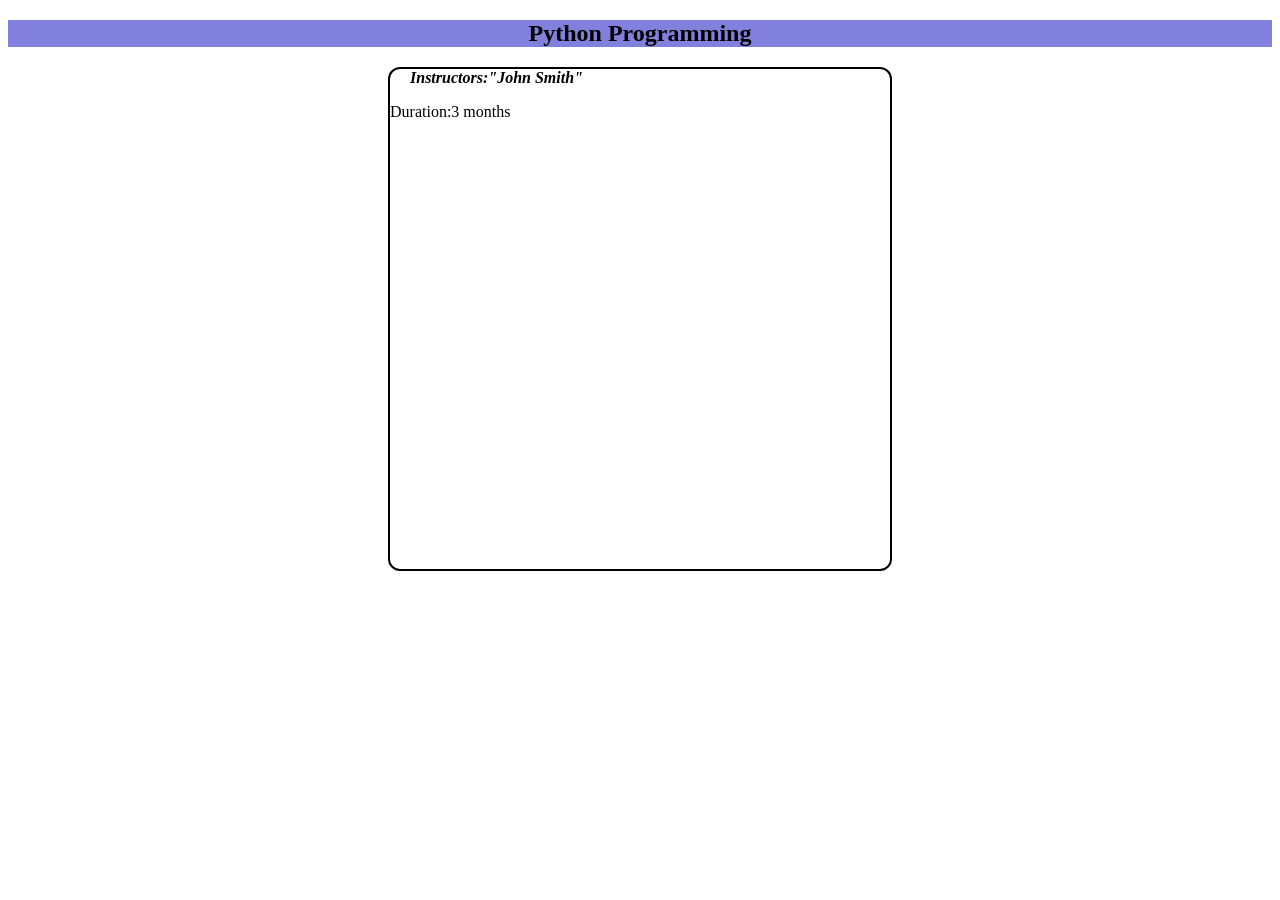
==== c1.html @ 5f166f19 "cards inspect" ====
<!DOCTYPE html>
<html lang="en">
<head>
    <meta charset="UTF-8">
    <meta name="viewport" content="width=device-width, initial-scale=1.0">
    <title>python Programming</title>
</head>
<body>
    <section class="carddesc">
        <div class="container">
            <h1 style="text-align: center; border:0px solid black; background-color: rgb(129, 129, 221);">Python Programming</h1>
            <div class="box" style="margin:0 auto; width:500px; height:500px; border:2px solid black; border-radius: 12px;">
                <i style="margin-left:20px; font-weight: 600;"><strong>Instructors:"John Smith"</strong></i>
                <p>Duration:3 months</p>

            </div>
        </div>
    </section>


    
</body>
</html>
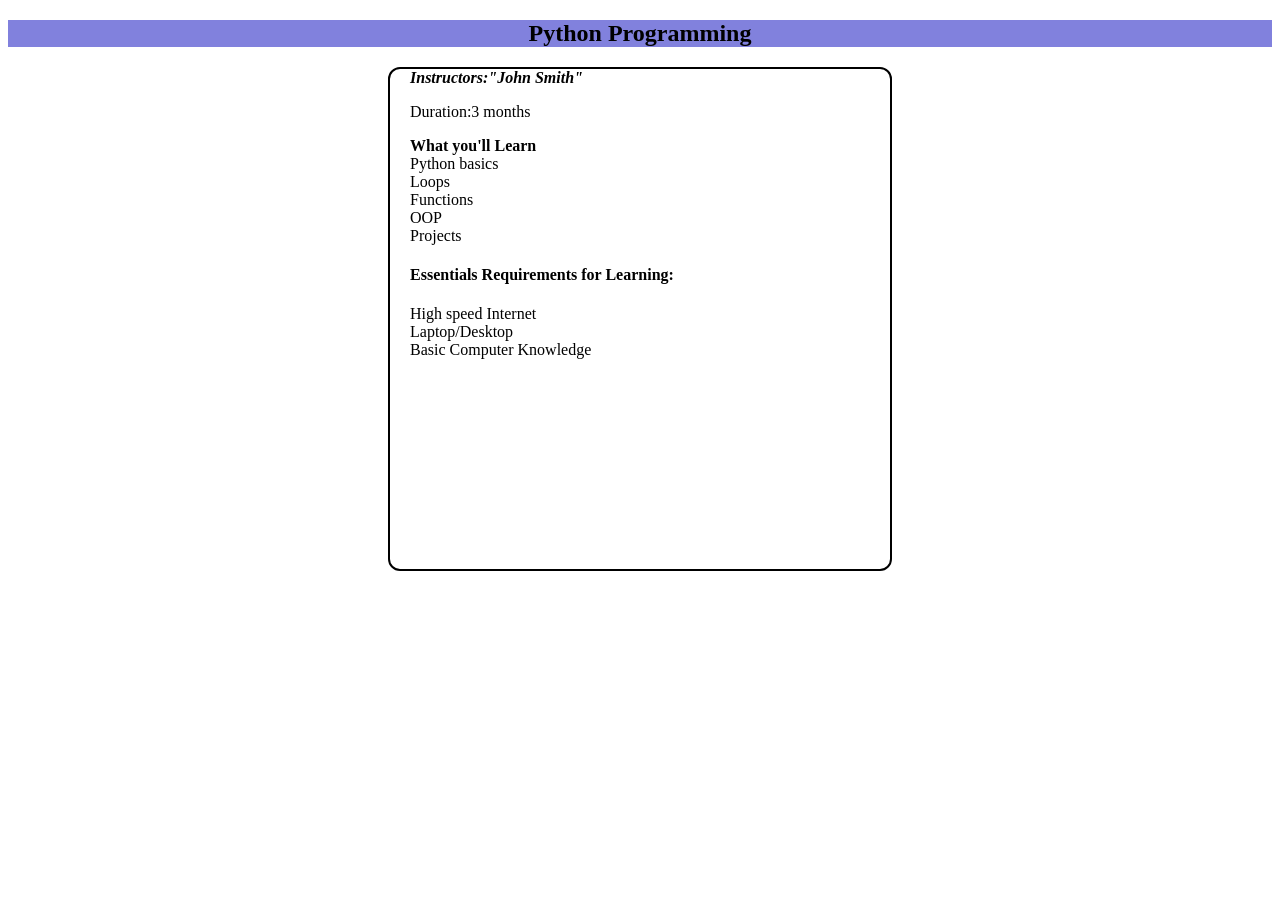
==== commit ef222760: "card interfaces" ====
--- a/c1.html
+++ b/c1.html
@@ -11,8 +11,21 @@
             <h1 style="text-align: center; border:0px solid black; background-color: rgb(129, 129, 221);">Python Programming</h1>
             <div class="box" style="margin:0 auto; width:500px; height:500px; border:2px solid black; border-radius: 12px;">
                 <i style="margin-left:20px; font-weight: 600;"><strong>Instructors:"John Smith"</strong></i>
-                <p>Duration:3 months</p>
-
+                <p style="margin-left:20px;">Duration:3 months</p>
+                <p class="desc" style="margin-left:20px;">
+                    <strong>What you'll Learn</strong></br >
+                    Python basics</br >
+                    Loops</br >
+                    Functions</br >
+                    OOP</br >
+                    Projects</br >
+                </p>
+                <div class="requirements" style="margin-left:20px;">
+                    <h4>Essentials Requirements for Learning:</h4>
+                    High speed Internet</br >
+                    Laptop/Desktop</br >
+                    Basic Computer Knowledge</br >
+                </div>
             </div>
         </div>
     </section>
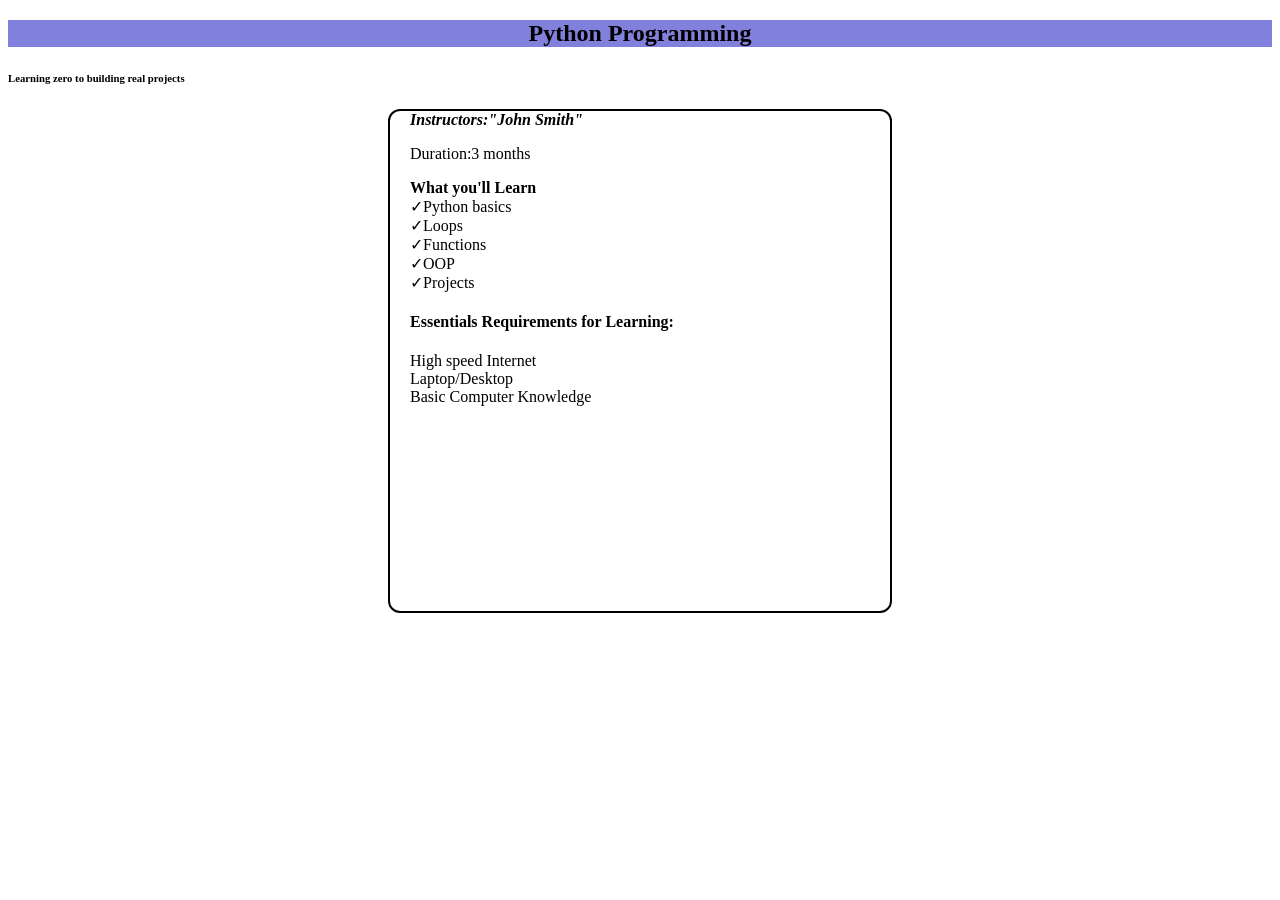
==== commit 5aae5be1: "redesigning the login  form" ====
--- a/c1.html
+++ b/c1.html
@@ -9,16 +9,17 @@
     <section class="carddesc">
         <div class="container">
             <h1 style="text-align: center; border:0px solid black; background-color: rgb(129, 129, 221);">Python Programming</h1>
+            <h6>Learning zero to building real projects</h6>
             <div class="box" style="margin:0 auto; width:500px; height:500px; border:2px solid black; border-radius: 12px;">
                 <i style="margin-left:20px; font-weight: 600;"><strong>Instructors:"John Smith"</strong></i>
                 <p style="margin-left:20px;">Duration:3 months</p>
                 <p class="desc" style="margin-left:20px;">
                     <strong>What you'll Learn</strong></br >
-                    Python basics</br >
-                    Loops</br >
-                    Functions</br >
-                    OOP</br >
-                    Projects</br >
+                    ✓Python basics</br >
+                    ✓Loops</br >
+                    ✓Functions</br >
+                    ✓OOP</br >
+                    ✓Projects</br >
                 </p>
                 <div class="requirements" style="margin-left:20px;">
                     <h4>Essentials Requirements for Learning:</h4>
